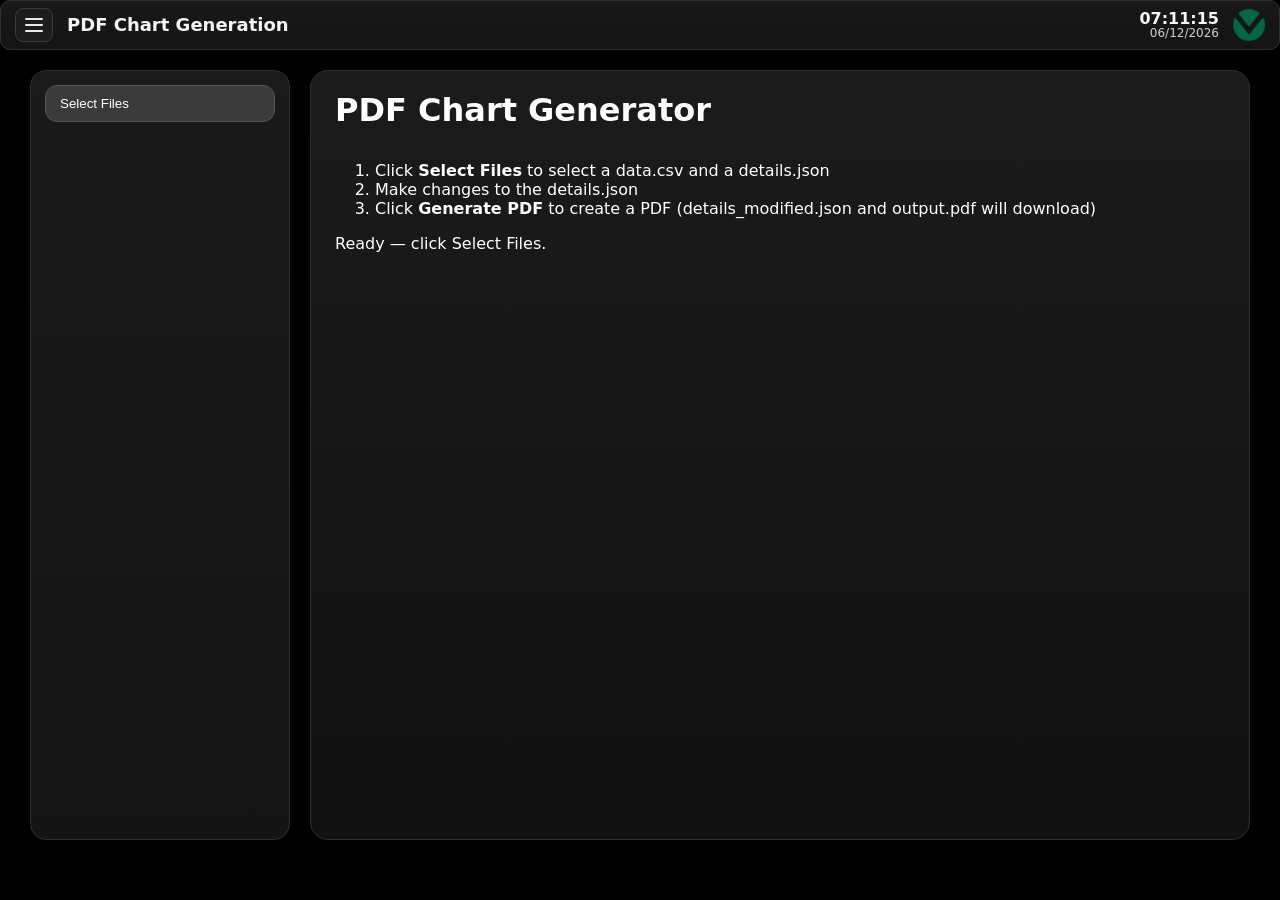
==== PDF-Chart-Generation/PDF-Chart-Generation.html @ db2f117a "feat: Add PDF Chart Generation feature and Rig Overview page - Implemented PDF Chart Generation func" ====
<!DOCTYPE html>
<html lang="en">
<head>
<meta charset="UTF-8" />
<title>PDF Chart Generation</title>

<script src="../Components/Nav-Bar.js"></script>
<script src="app.js"></script>


<style>
html, body {
  height: 100%;
  margin: 0;
  overflow: hidden;
  background: #000;
  color: #fff;
  font-family: Inter, system-ui, sans-serif;
}

.page-wrap {
  height: calc(100vh - 90px);
  padding: 20px 30px;
  box-sizing: border-box;
}

.pcg-layout {
  display: grid;
  grid-template-columns: 260px 1fr;
  gap: 20px;
  height: 100%;
}

.pcg-sidebar {
  background: linear-gradient(180deg, #1a1a1a, #141414);
  border: 1px solid #2f2f2f;          /* ✅ add */
  border-radius: 16px;
  padding: 14px;
  display: flex;
  flex-direction: column;
  gap: 10px;
}


.pcg-sidebar button {
  background: #2a2a2a;
  border: 1px solid #3a3a3a;
  color: #fff;
  padding: 10px 14px;
  border-radius: 12px;
  text-align: left;
  cursor: pointer;
}

.pcg-sidebar button:hover {
  background: #333;
}

.pcg-sidebar .spacer {
  flex: 1;
}

/* ---------- Sidebar buttons (stacked, full width) ---------- */
.pcg-sidebar button {
  width: 100%;
  box-sizing: border-box;
  white-space: nowrap;
}

/* Optional: tighter, consistent spacing */
.pcg-sidebar {
  gap: 8px;
}

/* Add separation before Generate button */
#pcg-btn-generate {
  margin-top: 8px;
}

.pcg-content {
  background: linear-gradient(180deg, #1b1b1b, #111);
  border: 1px solid #2f2f2f;          /* ✅ add */
  border-radius: 18px;
  padding: 20px 24px;
  display: flex;
  flex-direction: column;
  height: 100%;
  box-sizing: border-box;
}



.pcg-content-scroll {
  flex: 1;
  overflow-y: auto;
  padding-right: 8px;
  min-height: 0; /* ← THIS IS THE KEY LINE */
}

/* Right-hand content scrollbar */
.pcg-content-scroll::-webkit-scrollbar {
  width: 8px;
}

.pcg-content-scroll::-webkit-scrollbar-track {
  background: #000;           /* black track */
}

.pcg-content-scroll::-webkit-scrollbar-thumb {
  background: #111;           /* dark thumb */
  border-radius: 6px;
}

.pcg-content-scroll::-webkit-scrollbar-thumb:hover {
  background: #1f1f1f;        /* slightly lighter on hover */
}


.pcg-content {
  background: linear-gradient(180deg, #1b1b1b, #111);
  border-radius: 18px;
  padding: 20px 24px;
  display: flex;
  flex-direction: column;
  height: 100%;
  box-sizing: border-box;
}

.pcg-content h1 {
  margin: 0 0 16px;
}

.pcg-content-scroll {
  flex: 1;
  overflow-y: auto;
  padding-right: 8px;
}

.pcg-content-scroll::-webkit-scrollbar {
  width: 8px;
}
.pcg-content-scroll::-webkit-scrollbar-thumb {
  background: #444;
  border-radius: 4px;
}

.hidden {
  display: none !important;
}

.pcg-sidebar button.active {
  background: #3a3a3a;
  border-color: #555;
}
</style>
</head>

<body>

<script>
document.addEventListener("DOMContentLoaded", () => {
  initNavigationBar({
    title: "PDF Chart Generation",
    pages: [
      { label: "Rig Overview", href: "../Rig-Overview/Rig-Overview.html" },
      { label: "Getting Started", href: "../Getting-Started/Getting-Started.html" },
      { label: "PDF Chart Generation", href: "../PDF-Chart-Generation/PDF-Chart-Generation.html" },
      { label: "Historical Trend", href: "../Historical-Trend/Historical-Trend.html" }
    ]
  });
});
</script>

<div class="page-wrap">
  <div class="pcg-layout">

    <!-- LEFT SIDEBAR -->
    <aside class="pcg-sidebar">

      <button id="pcg-btn-select-files" class="active">
        Select Files
      </button>

      <div id="pcg-editor-nav" class="hidden">
        <button data-section="metadata">Metadata</button>
        <button data-section="channel-info">Channel Info</button>
        <button data-section="mass-spec-timings">Mass Spec Timings</button>
        <button data-section="holds">Holds</button>
        <button data-section="cycles">Cycles</button>
        <button data-section="calibration">Calibration</button>

        <div class="spacer"></div>

        <button id="pcg-btn-generate">
          Generate PDF Chart
        </button>
      </div>

    </aside>

    <!-- RIGHT CONTENT -->
    <main class="pcg-content">

      <h1 id="pcg-title">PDF Chart Generator</h1>

      <!-- ===== ORIGINAL INITIAL CONTENT (STYLED) ===== -->
      <div id="pcg-initial-content" class="pcg-content-scroll">

        <section id="pdf-chart-generation-overview">
          <ol>
            <li>Click <strong>Select Files</strong> to select a data.csv and a details.json</li>
            <li>Make changes to the details.json</li>
            <li>Click <strong>Generate PDF</strong> to create a PDF (details_modified.json and output.pdf will download)</li>
          </ol>
        </section>

        <section id="select-files">
          <input
            type="file"
            id="pcg-files"
            multiple
            hidden
            accept=".csv,.json"
          />
          <div id="pcg-status" style="margin-top: 1rem;"></div>
          <pre id="pcg-file-summary" style="margin-top: 0.5rem;"></pre>
        </section>

      </div>

      <!-- ===== EDITOR CONTENT ===== -->
      <div id="pcg-editor-page" class="pcg-content-scroll hidden">
        <div id="pcg-editor-content-host">
          <!-- Dynamic content injected by JS -->
        </div>
      </div>

      <!-- REQUIRED BY JS -->
      <div id="pcg-send-server" class="hidden"></div>

      <div id="pcg-loading-overlay" class="hidden">
        <p>Generating PDF…</p>
      </div>

    </main>

  </div>
</div>

</body>
</html>
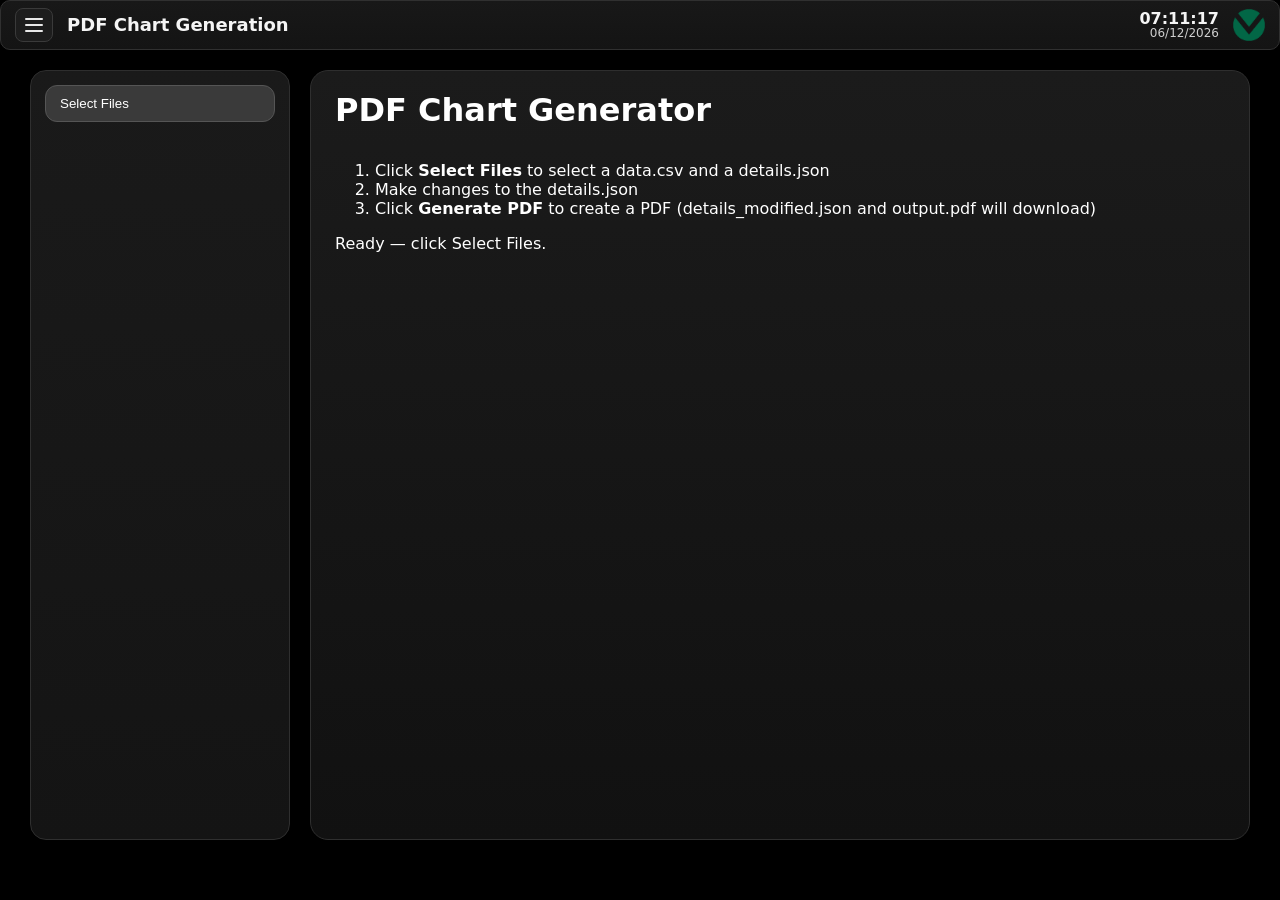
==== commit bd4af277: "fix: Correct script path for app.js in PDF Chart Generation page" ====
--- a/PDF-Chart-Generation/PDF-Chart-Generation.html
+++ b/PDF-Chart-Generation/PDF-Chart-Generation.html
@@ -5,7 +5,7 @@
 <title>PDF Chart Generation</title>
 
 <script src="../Components/Nav-Bar.js"></script>
-<script src="app.js"></script>
+<script src="/PDF-Chart-Generation/app.js"></script>
 
 
 <style>
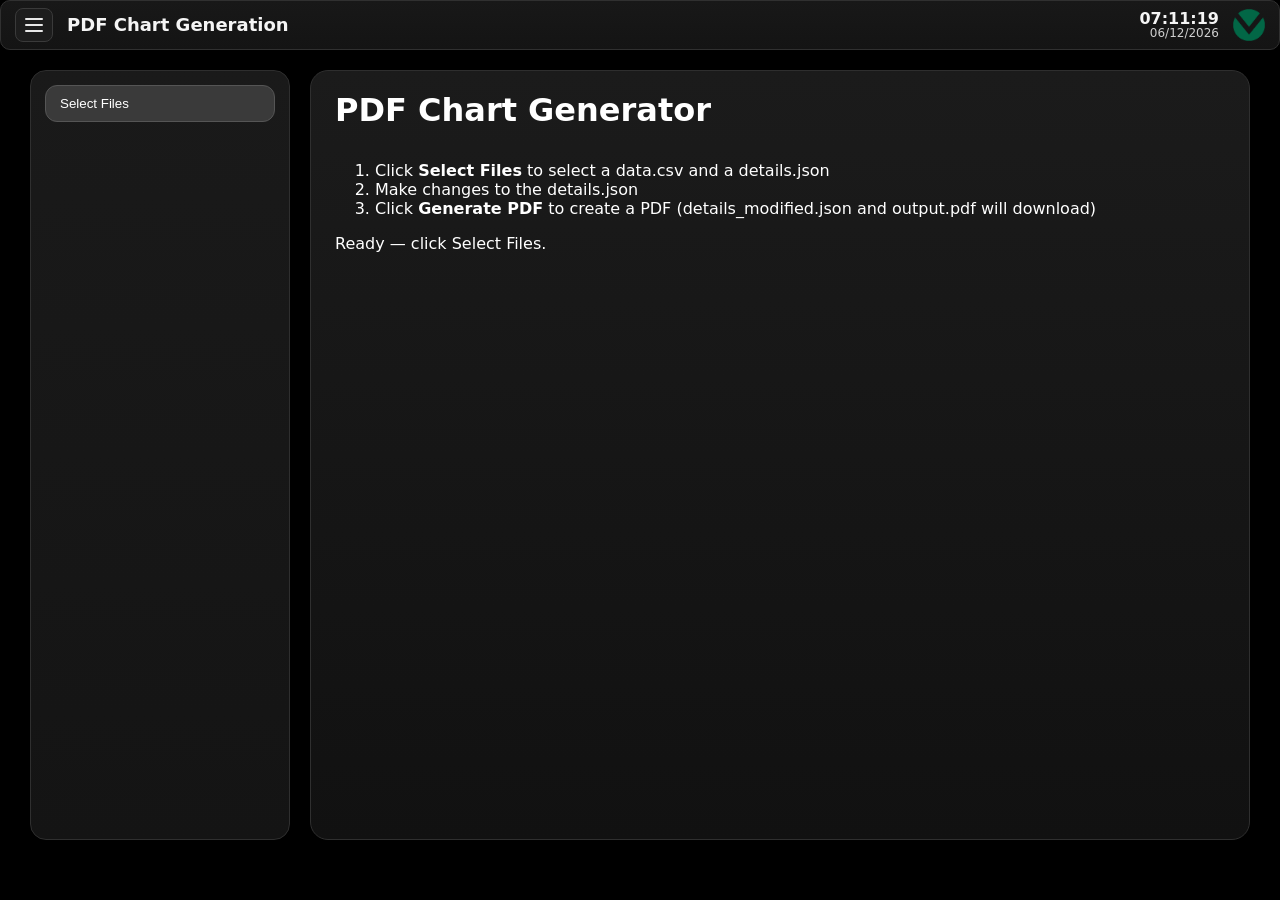
==== commit 16a78c61: "Update PDF Chart Generation to support new logic and JSON structure. - Migrated new chart generation" ====
--- a/PDF-Chart-Generation/PDF-Chart-Generation.html
+++ b/PDF-Chart-Generation/PDF-Chart-Generation.html
@@ -184,10 +184,6 @@
       <div id="pcg-editor-nav" class="hidden">
         <button data-section="metadata">Metadata</button>
         <button data-section="channel-info">Channel Info</button>
-        <button data-section="mass-spec-timings">Mass Spec Timings</button>
-        <button data-section="holds">Holds</button>
-        <button data-section="cycles">Cycles</button>
-        <button data-section="calibration">Calibration</button>
 
         <div class="spacer"></div>
 
